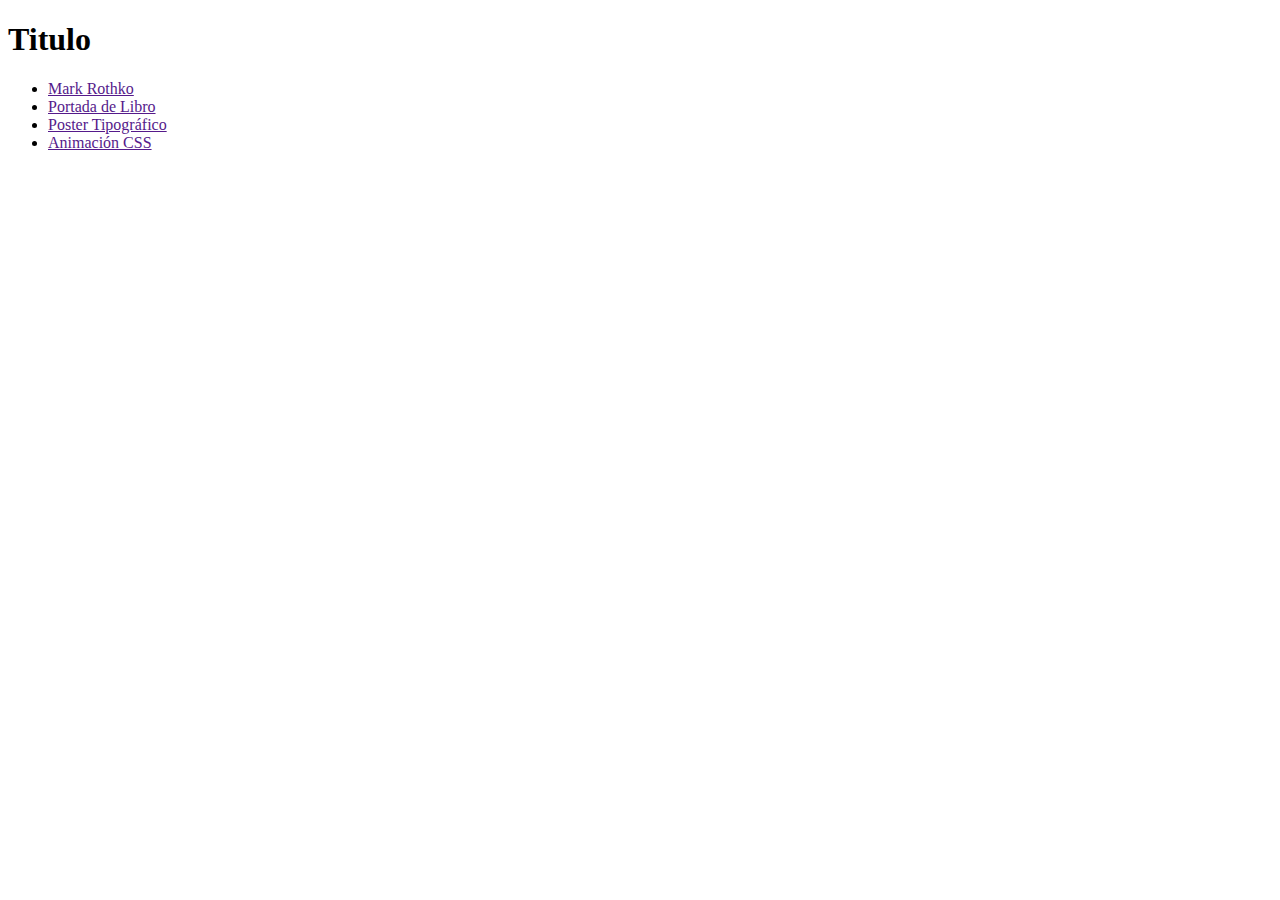
==== index.html @ a5dc1d7c "Create index.html" ====
<!DOCTYPE HTML>

<html>

<head>
	<meta http-equiv="Content-Type" content="text/html; charset=UTF-8" />
	<title>Your Website</title>
	<link rel="stylesheet" type="text/css" href="css/style.css">
</head>

<body>
	<h1>Titulo</h1>
	<ul class="lista">
		<li><a href="">Mark Rothko</a></li>
		<li><a href="">Portada de Libro</a></li>
		<li><a href="">Poster Tipográfico</a></li>
		<li><a href="">Animación CSS</a></li>
	</ul>

</body>

</html>
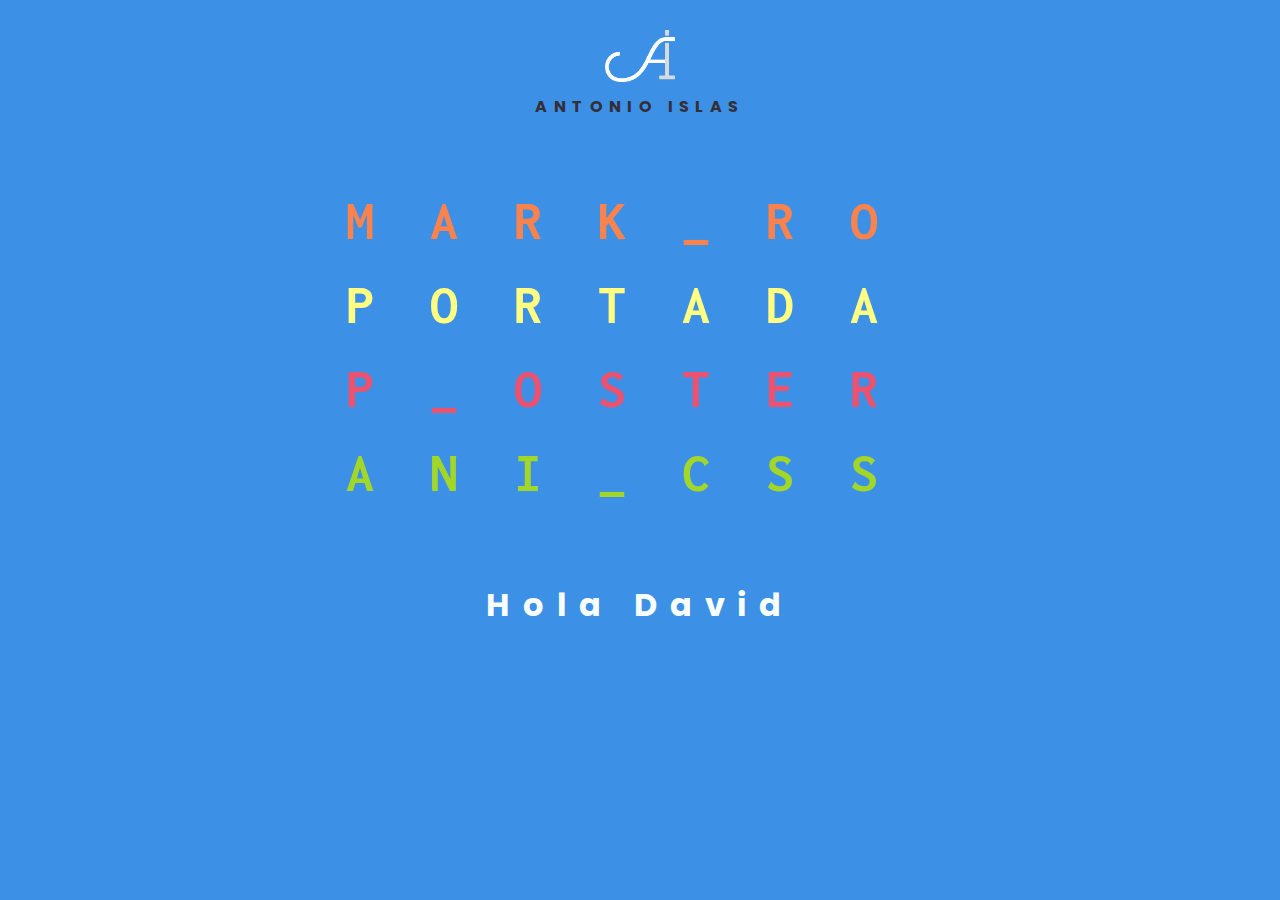
==== commit b465c506: "Small" ====
--- a/index.html
+++ b/index.html
@@ -1,22 +1,61 @@
-<!DOCTYPE HTML>
+<!DOCTYPE html>
+<html>
+    <head>
+        <meta charset="UTF-8">
+        <title>PM AIR</title>
+        <link rel="stylesheet" type="text/css" href="css/style.css"/>               
+    </head>
+    <body bgcolor="#3C91E6">
+        
+        <div class="container">
+            
+            <header>
+                <div align="center"  class="home">
+                    <img src="/rcs/tonyLogo.png" alt="index_logo" width="100%" class="logo">
+                    <div class="toni">
+                    <a href="../index.html">ANTONIO ISLAS</a>
+                    </div>
+                    
+                </div>
+            </header>
+            
+            
+            <section>
+                
+                <div align="center" class="homework">
+                    
+                    <div class="canvas">
+                        
+                                <ul class="lista">
+                                    <li class="mark"><a href="markRothko/index.html">MARK_RO</a></li>
+                                    <li class="portada"><a href="portadaLibro/index.html">PORTADA</a></li>
+                                    <li class="poster"><a href="posterTipo/index.html">P_OSTER</a></li>
+                                    <li class="anima"><a href="animaCSS/index.html">ANI_CSS</a></li>
+                            </ul>
+                        
+                    </div>
 
-<html>
+                </div>
 
-<head>
-	<meta http-equiv="Content-Type" content="text/html; charset=UTF-8" />
-	<title>Your Website</title>
-	<link rel="stylesheet" type="text/css" href="css/style.css">
-</head>
+            </section>
 
-<body>
-	<h1>Titulo</h1>
-	<ul class="lista">
-		<li><a href="">Mark Rothko</a></li>
-		<li><a href="">Portada de Libro</a></li>
-		<li><a href="">Poster Tipográfico</a></li>
-		<li><a href="">Animación CSS</a></li>
-	</ul>
 
-</body>
+            <footer>
+                <div align="center"  class="p_title">
+                    
+                    <p class="project">Hola David</p>
+        
+                </div>
 
-</html>
+            </footer>
+        
+        
+        
+        </div>
+       
+       
+    
+    </body>
+
+
+</html>--- a/css/style.css
+++ b/css/style.css
@@ -0,0 +1,91 @@
+/*@import url('https://fonts.googleapis.com/css?family=Poppins:400,700');*/
+@import url('https://fonts.googleapis.com/css?family=Inconsolata:400,700|Poppins:400,700');
+
+
+.home {    
+    margin: 30px auto 30px auto;
+}
+
+.home a{
+    font-family: Poppins, sans-serif;
+    font-weight: 700;
+    font-size: 1em;
+    letter-spacing: .4em;
+    margin-top: 0px;
+    text-decoration: none;
+    color: #342E37;
+}
+
+.home a:hover{
+    color: #FAFFFD;
+}
+
+.logo {
+    width: 70px;
+    margin-bottom: 8px;
+}
+
+.p_title{
+    margin: 30px auto 40px auto;
+}
+
+.project {
+    font-family: Poppins;
+    font-weight: 700;
+    font-size:2em;
+    letter-spacing: .4em;
+    color: #fafffd;
+}
+    
+.container {
+    background-color: #3C91E6;
+    height: 800px;
+}
+
+.canvas {
+    width:auto;
+    height:370px;
+
+    padding: 15px 0px
+  
+}
+
+.lista {
+    list-style: none;
+    padding:0px;
+    font-family: Inconsolata;
+    font-weight: 700;
+    font-size:3.5em;
+    letter-spacing: 1em;    
+    line-height: 1.5em;
+    margin-top: 15px;
+}
+
+
+.lista a{
+    text-decoration: none;
+    color: black;
+    
+}
+
+.lista a:hover{
+    text-decoration: none;
+    color: #fafffd;
+    
+}
+
+.mark a{
+    color: #FA824C;
+}
+
+.portada a{
+    color: #FFFD82;
+}
+
+.poster a{
+    color: #EA526F;
+}
+
+.anima a{
+    color: #A2D729;
+}